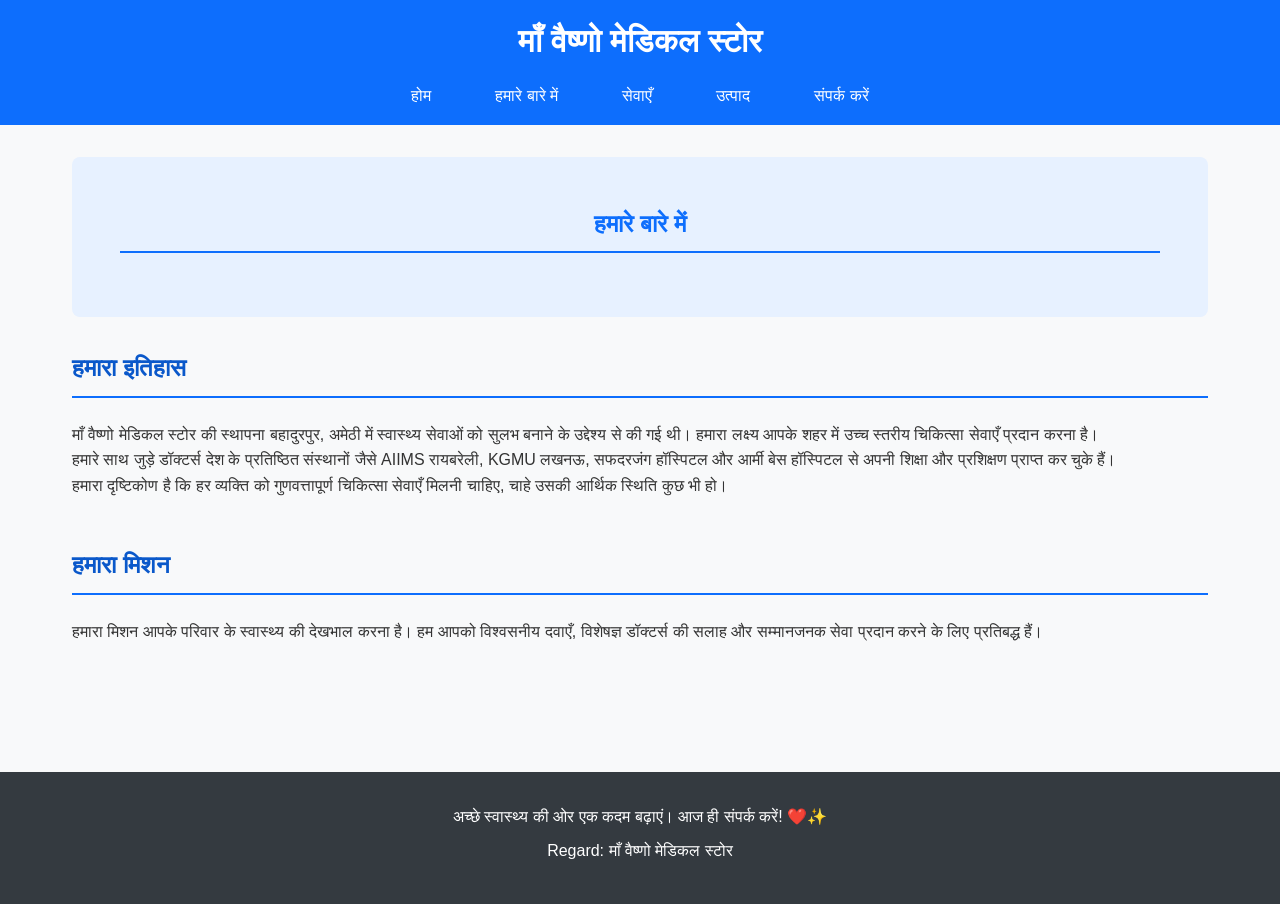
==== about.html @ 10de72e8 "Initial commit: Pharmacy website for Maa Vaishno Medical Store" ====
<!DOCTYPE html>
<html lang="hi">
<head>
    <meta charset="UTF-8">
    <meta name="viewport" content="width=device-width, initial-scale=1.0">
    <title>हमारे बारे में - माँ वैष्णो मेडिकल स्टोर</title>
    <link rel="stylesheet" href="styles.css">
</head>
<body>
    <header>
        <h1>माँ वैष्णो मेडिकल स्टोर</h1>
        <nav>
            <ul>
                <li><a href="index.html">होम</a></li>
                <li><a href="about.html">हमारे बारे में</a></li>
                <li><a href="services.html">सेवाएँ</a></li>
                <li><a href="products.html">उत्पाद</a></li>
                <li><a href="contact.html">संपर्क करें</a></li>
            </ul>
        </nav>
    </header>
    <main>
        <section class="hero">
            <h2>हमारे बारे में</h2>
        </section>
        <section class="history">
            <h2>हमारा इतिहास</h2>
            <p>माँ वैष्णो मेडिकल स्टोर की स्थापना बहादुरपुर, अमेठी में स्वास्थ्य सेवाओं को सुलभ बनाने के उद्देश्य से की गई थी। हमारा लक्ष्य आपके शहर में उच्च स्तरीय चिकित्सा सेवाएँ प्रदान करना है।</p>
            <p>हमारे साथ जुड़े डॉक्टर्स देश के प्रतिष्ठित संस्थानों जैसे AIIMS रायबरेली, KGMU लखनऊ, सफदरजंग हॉस्पिटल और आर्मी बेस हॉस्पिटल से अपनी शिक्षा और प्रशिक्षण प्राप्त कर चुके हैं।</p>
            <p>हमारा दृष्टिकोण है कि हर व्यक्ति को गुणवत्तापूर्ण चिकित्सा सेवाएँ मिलनी चाहिए, चाहे उसकी आर्थिक स्थिति कुछ भी हो।</p>
        </section>
        <section class="mission">
            <h2>हमारा मिशन</h2>
            <p>हमारा मिशन आपके परिवार के स्वास्थ्य की देखभाल करना है। हम आपको विश्वसनीय दवाएँ, विशेषज्ञ डॉक्टर्स की सलाह और सम्मानजनक सेवा प्रदान करने के लिए प्रतिबद्ध हैं।</p>
        </section>
    </main>
    <footer>
        <p>अच्छे स्वास्थ्य की ओर एक कदम बढ़ाएं। आज ही संपर्क करें! ❤️✨</p>
        <p>Regard: माँ वैष्णो मेडिकल स्टोर</p>
    </footer>
</body>
</html>
---- styles.css ----
* {
    margin: 0;
    padding: 0;
    box-sizing: border-box;
}

body {
    font-family: 'Roboto', sans-serif;
    line-height: 1.6;
    color: #333;
    background-color: #f8f9fa;
}

header {
    background-color: #0d6efd;
    color: white;
    padding: 1rem 0;
    position: sticky;
    top: 0;
    z-index: 100;
}

header h1 {
    text-align: center;
    margin-bottom: 1rem;
}

nav ul {
    list-style: none;
    display: flex;
    justify-content: center;
    gap: 2rem;
}

nav a {
    color: white;
    text-decoration: none;
    font-weight: 500;
    padding: 0.5rem 1rem;
    border-radius: 4px;
    transition: background-color 0.3s;
}

nav a:hover {
    background-color: #0a58ca;
}

main {
    max-width: 1200px;
    margin: 0 auto;
    padding: 2rem;
}

.hero {
    background-color: #e7f1ff;
    padding: 3rem;
    text-align: center;
    margin-bottom: 2rem;
    border-radius: 8px;
}

.hero h2 {
    color: #0d6efd;
    margin-bottom: 1rem;
}

section {
    margin-bottom: 3rem;
}

h2 {
    color: #0a58ca;
    margin-bottom: 1.5rem;
    border-bottom: 2px solid #0d6efd;
    padding-bottom: 0.5rem;
}

.doctor {
    background: white;
    padding: 1.5rem;
    margin-bottom: 1.5rem;
    border-radius: 8px;
    box-shadow: 0 2px 4px rgba(0,0,0,0.1);
}

.doctor h3 {
    color: #0d6efd;
    margin-bottom: 0.5rem;
}

.schedule {
    background: #e7f1ff;
    padding: 1.5rem;
    border-radius: 8px;
    margin-top: 2rem;
}

.schedule h3 {
    color: #0d6efd;
    margin-bottom: 1rem;
}

.contact-details p {
    margin-bottom: 1rem;
    font-size: 1.1rem;
}

.map-container {
    width: 100%;
    border-radius: 8px;
    overflow: hidden;
    box-shadow: 0 4px 6px rgba(0,0,0,0.1);
}

table {
    width: 100%;
    border-collapse: collapse;
    background: white;
    box-shadow: 0 2px 4px rgba(0,0,0,0.1);
    border-radius: 8px;
    overflow: hidden;
}

th, td {
    padding: 1rem;
    text-align: left;
    border-bottom: 1px solid #dee2e6;
}

th {
    background-color: #0d6efd;
    color: white;
}

tr:nth-child(even) {
    background-color: #f8f9fa;
}

tr:hover {
    background-color: #e9ecef;
}

.form-group {
    margin-bottom: 1.5rem;
}

label {
    display: block;
    margin-bottom: 0.5rem;
    font-weight: 500;
}

input[type="text"],
input[type="email"],
input[type="tel"],
textarea {
    width: 100%;
    padding: 0.75rem;
    border: 1px solid #ced4da;
    border-radius: 4px;
    font-size: 1rem;
    transition: border-color 0.3s;
}

input:focus,
textarea:focus {
    outline: none;
    border-color: #0d6efd;
    box-shadow: 0 0 0 0.2rem rgba(13, 110, 253, 0.25);
}

button {
    background-color: #0d6efd;
    color: white;
    padding: 0.75rem 2rem;
    border: none;
    border-radius: 4px;
    font-size: 1rem;
    cursor: pointer;
    transition: background-color 0.3s;
}

button:hover {
    background-color: #0a58ca;
}

footer {
    background-color: #343a40;
    color: white;
    text-align: center;
    padding: 2rem;
    margin-top: 3rem;
}

footer p {
    margin-bottom: 0.5rem;
}

/* Responsive Design */
@media (max-width: 768px) {
    nav ul {
        flex-direction: column;
        gap: 1rem;
    }
    
    .hero {
        padding: 2rem 1rem;
    }
    
    table {
        font-size: 0.9rem;
    }
    
    th, td {
        padding: 0.75rem;
    }
    
    .doctor {
        padding: 1rem;
    }
    
    .schedule {
        padding: 1rem;
    }
    
    .contact-details p {
        font-size: 1rem;
    }
}

@media (max-width: 480px) {
    main {
        padding: 1rem;
    }
    
    .hero {
        padding: 1.5rem 1rem;
    }
    
    h2 {
        font-size: 1.5rem;
    }
    
    .doctor h3 {
        font-size: 1.2rem;
    }
    
    th, td {
        padding: 0.5rem;
        font-size: 0.8rem;
    }
    
    input[type="text"],
    input[type="email"],
    input[type="tel"],
    textarea {
        font-size: 0.9rem;
    }
}
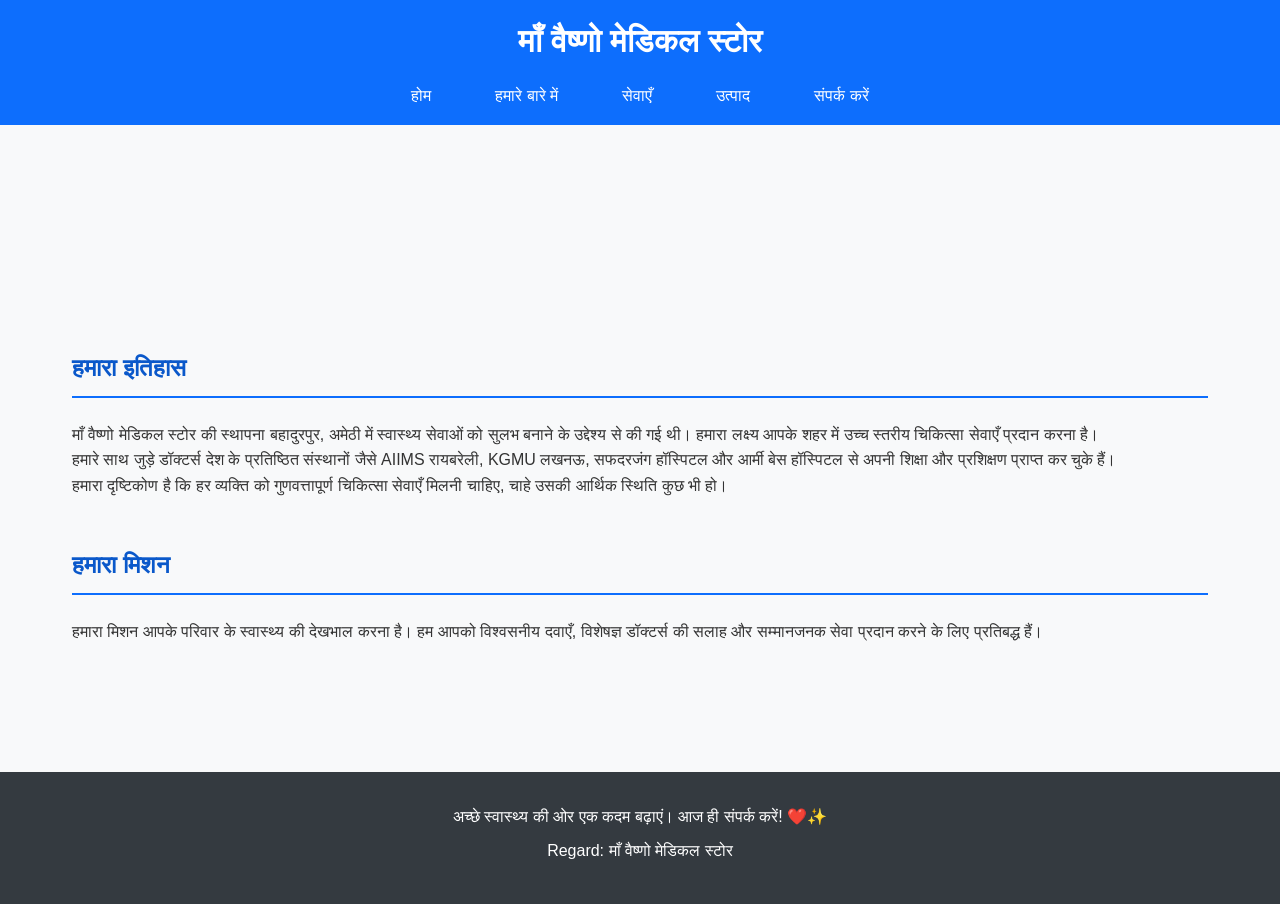
==== commit 30d519ee: "Add professional animations and responsive design" ====
--- a/about.html
+++ b/about.html
@@ -20,7 +20,7 @@
         </nav>
     </header>
     <main>
-        <section class="hero">
+        <section class="hero animate-fade-in">
             <h2>हमारे बारे में</h2>
         </section>
         <section class="history">
@@ -38,5 +38,6 @@
         <p>अच्छे स्वास्थ्य की ओर एक कदम बढ़ाएं। आज ही संपर्क करें! ❤️✨</p>
         <p>Regard: माँ वैष्णो मेडिकल स्टोर</p>
     </footer>
+    <script src="script.js"></script>
 </body>
-</html>+</html>
--- a/styles.css
+++ b/styles.css
@@ -196,6 +196,107 @@
     margin-bottom: 0.5rem;
 }
 
+/* Animations */
+@keyframes fadeInUp {
+    from {
+        opacity: 0;
+        transform: translateY(30px);
+    }
+    to {
+        opacity: 1;
+        transform: translateY(0);
+    }
+}
+
+@keyframes fadeInLeft {
+    from {
+        opacity: 0;
+        transform: translateX(-30px);
+    }
+    to {
+        opacity: 1;
+        transform: translateX(0);
+    }
+}
+
+@keyframes scaleIn {
+    from {
+        transform: scale(0.95);
+    }
+    to {
+        transform: scale(1);
+    }
+}
+
+@keyframes pulse {
+    0% { transform: scale(1); }
+    50% { transform: scale(1.05); }
+    100% { transform: scale(1); }
+}
+
+/* Animation classes */
+.animate-fade-in {
+    opacity: 0;
+    animation: fadeInUp 0.6s ease-out forwards;
+}
+
+.animate-fade-left {
+    opacity: 0;
+    animation: fadeInLeft 0.6s ease-out forwards;
+}
+
+.animate-scale-in {
+    animation: scaleIn 0.5s ease-out forwards;
+}
+
+.pulse-hover:hover {
+    animation: pulse 0.3s ease-in-out;
+}
+
+/* Product card animations */
+.product-card {
+    transition: transform 0.3s ease, box-shadow 0.3s ease;
+    will-change: transform;
+}
+
+@media (hover: hover) {
+    .product-card:hover {
+        transform: translateY(-5px) scale(1.02);
+        box-shadow: 0 8px 25px rgba(0,0,0,0.15);
+    }
+}
+
+.product-card:active {
+    transform: scale(0.98);
+}
+
+/* Form animations */
+.form-group {
+    opacity: 0;
+    transform: translateX(-20px);
+    transition: all 0.4s cubic-bezier(0.25, 0.8, 0.25, 1);
+}
+
+.form-group.visible {
+    opacity: 1;
+    transform: translateX(0);
+}
+
+/* Map container animation */
+.map-container {
+    transform: scale(0.95);
+    transition: transform 0.6s cubic-bezier(0.25, 0.8, 0.25, 1);
+}
+
+.map-container.visible {
+    transform: scale(1);
+}
+
+/* Hero section animation */
+.hero {
+    animation: fadeInUp 0.8s ease-out;
+}
+
 /* Responsive Design */
 @media (max-width: 768px) {
     nav ul {
@@ -226,6 +327,27 @@
     .contact-details p {
         font-size: 1rem;
     }
+    
+    /* Mobile-specific animations */
+    .animate-fade-in {
+        animation-duration: 0.4s;
+    }
+    
+    .animate-fade-left {
+        animation-duration: 0.4s;
+    }
+    
+    .product-card {
+        transition: transform 0.2s ease;
+    }
+    
+    .product-card:active {
+        transform: scale(0.98);
+    }
+    
+    .form-group {
+        transition: all 0.3s ease;
+    }
 }
 
 @media (max-width: 480px) {
@@ -256,4 +378,9 @@
     textarea {
         font-size: 0.9rem;
     }
-}+    
+    /* Extra mobile optimizations */
+    .map-container {
+        transition: transform 0.4s ease;
+    }
+}
